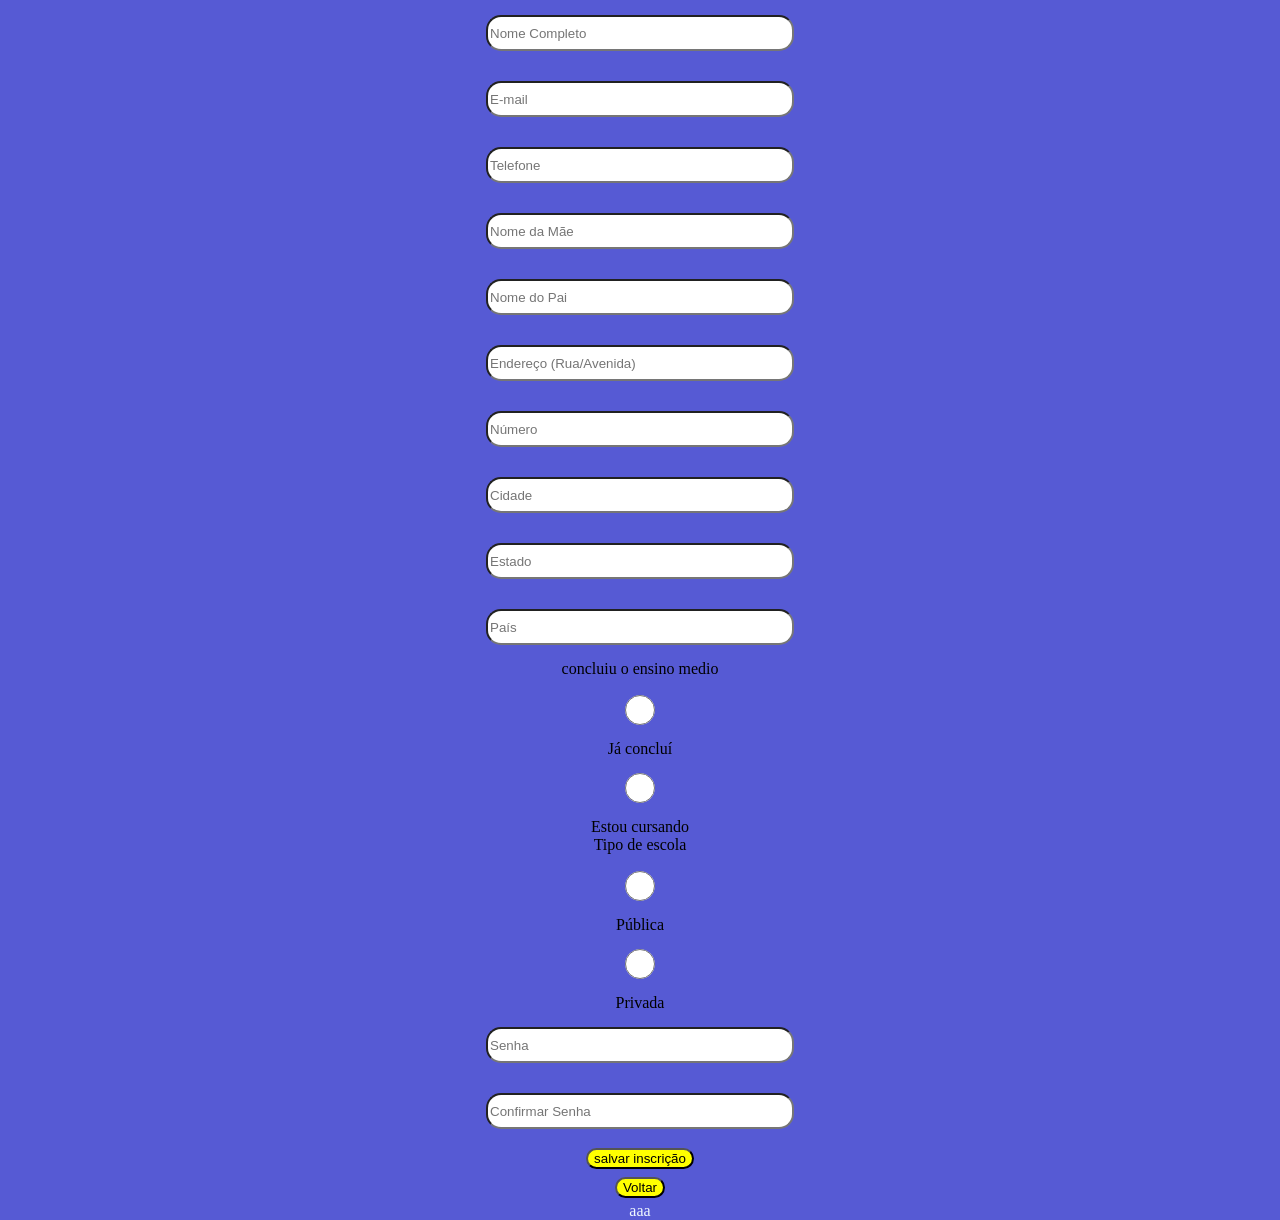
==== prova_sergio/prova/cadastro/cadastro.html @ b6af7a3e "parte js feita" ====
<!DOCTYPE html>
<html lang="pt-br">
<head>
    <meta charset="UTF-8">
    <link rel="stylesheet" href="estilo.css">
    <meta name="viewport" content="width=device-width, initial-scale=1.0">
    <title>cadastro</title>
    <script src="codigo.js"></script>
</head>
<body>
    
        <form>

            <input type="text" name="nome" placeholder="Nome Completo">
        
 
            <input type="email" name="email" placeholder="E-mail">
        
      
            <input type="tel" name="telefone" placeholder="Telefone">
        
           
            <input type="text" name="nome_mae" placeholder="Nome da Mãe">
        
   
            <input type="text" name="nome_pai" placeholder="Nome do Pai">
        
    
            <input type="text" name="endereco" placeholder="Endereço (Rua/Avenida)">
        
            
            <input type="text" name="numero" placeholder="Número">
        
           
            <input type="text" name="cidade" placeholder="Cidade">
        
           
            <input type="text" name="estado" placeholder="Estado">
        
            <input type="text" name="pais" placeholder="País">
        
     <label for="situacao_em">concluiu o ensino medio</label>
            <input type="radio" name="situacao_em" value="concluido"> Já concluí
            <input type="radio" name="situacao_em" value="cursando"> Estou cursando
        
     <label for="tipo_escola">Tipo de escola</label>   
            <input type="radio" name="tipo_escola" value="publica"> Pública
            <input type="radio" name="tipo_escola" value="privada"> Privada
        
          
            <input type="password" name="senha" placeholder="Senha">
        
            <input type="password" name="confirmar_senha" placeholder="Confirmar Senha">

            <button onclick="salvar(event)">salvar inscrição</button>

            <button onclick="voltar()">Voltar</button>

            <p id="mensagem">aaa</p>
        </form>

       
    
    
</body>
</html>
---- prova_sergio/prova/cadastro/estilo.css ----
*{
    margin: 0cm;
}

body{
    background-color: rgb(86, 90, 212);
    }

form{
    display: flex;
    justify-content: center;
    align-items: center;
    flex-direction: column;
}

#mensagem{
    color: aliceblue;
}

form input{
    height: 30px;
    margin:15px;
    width:300px;
    border-radius: 15px;
}
label{
    margin-bottom: 2px;
}
button{
    border-radius: 15px;
    background-color: yellow;
    margin:4px;
}
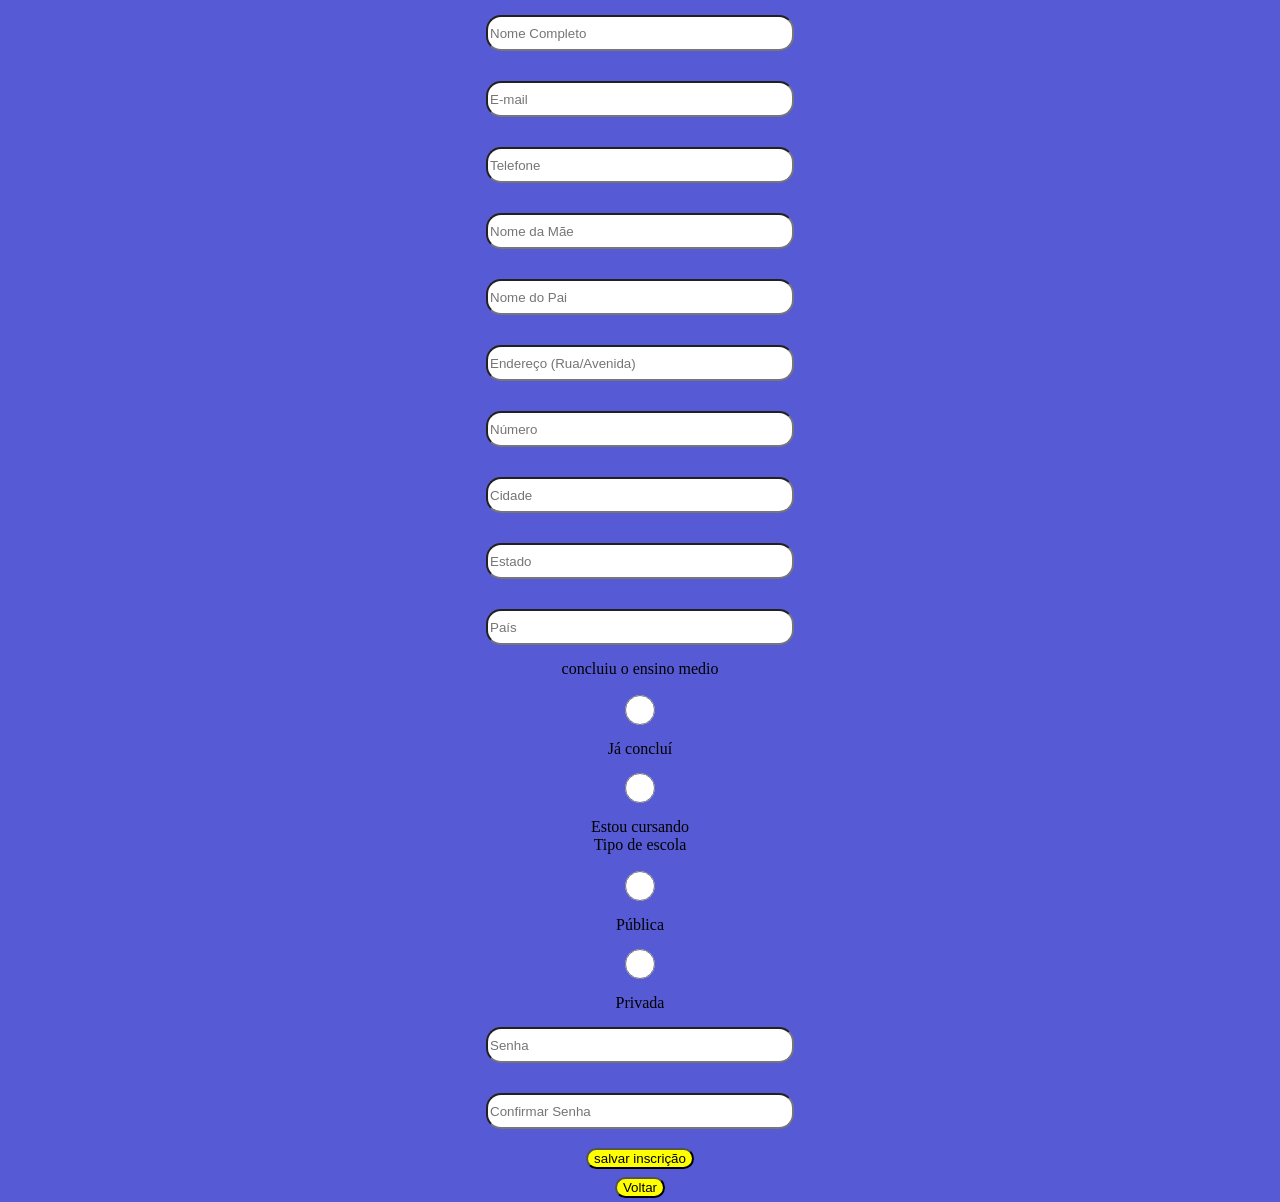
==== commit 35819dc3: "arrumando o codigo js" ====
--- a/prova_sergio/prova/cadastro/cadastro.html
+++ b/prova_sergio/prova/cadastro/cadastro.html
@@ -11,52 +11,52 @@
     
         <form>
 
-            <input type="text" name="nome" placeholder="Nome Completo">
+            <input type="text" name="nome" id="preencher" placeholder="Nome Completo">
         
  
-            <input type="email" name="email" placeholder="E-mail">
+            <input type="email" name="email" id="preencher" placeholder="E-mail">
         
       
-            <input type="tel" name="telefone" placeholder="Telefone">
+            <input type="tel" name="telefone"  id= "preencher" placeholder="Telefone">
         
            
-            <input type="text" name="nome_mae" placeholder="Nome da Mãe">
+            <input type="text" name="nome_mae"  id= "preencher" placeholder="Nome da Mãe">
         
    
-            <input type="text" name="nome_pai" placeholder="Nome do Pai">
+            <input type="text" name="nome_pai" id = "preencher" placeholder="Nome do Pai">
         
     
-            <input type="text" name="endereco" placeholder="Endereço (Rua/Avenida)">
+            <input type="text" name="endereco" id="preencher" placeholder="Endereço (Rua/Avenida)">
         
             
-            <input type="text" name="numero" placeholder="Número">
+            <input type="text" name="numero" id= "preencher" placeholder="Número">
         
            
-            <input type="text" name="cidade" placeholder="Cidade">
+            <input type="text" name="cidade" id= "preencher" placeholder="Cidade">
         
            
-            <input type="text" name="estado" placeholder="Estado">
+            <input type="text" name="estado" id= "preencher" placeholder="Estado">
         
-            <input type="text" name="pais" placeholder="País">
+            <input type="text" name="pais" id="preencher" placeholder="País">
         
      <label for="situacao_em">concluiu o ensino medio</label>
-            <input type="radio" name="situacao_em" value="concluido"> Já concluí
-            <input type="radio" name="situacao_em" value="cursando"> Estou cursando
+            <input type="radio" name="situacao_em" id= "preencher"value="concluido"> Já concluí
+            <input type="radio" name="situacao_em"  id= "preencher"value="cursando"> Estou cursando
         
      <label for="tipo_escola">Tipo de escola</label>   
-            <input type="radio" name="tipo_escola" value="publica"> Pública
-            <input type="radio" name="tipo_escola" value="privada"> Privada
+            <input type="radio" name="tipo_escola" id= "preencher"value="publica"> Pública
+            <input type="radio" name="tipo_escola" id= "preencher"value="privada"> Privada
         
           
-            <input type="password" name="senha" placeholder="Senha">
+            <input type="password" name="senha" id="senha" placeholder="Senha">
         
-            <input type="password" name="confirmar_senha" placeholder="Confirmar Senha">
+            <input type="password" name="confirmar_senha"  id= "senha"placeholder="Confirmar Senha">
 
             <button onclick="salvar(event)">salvar inscrição</button>
 
             <button onclick="voltar()">Voltar</button>
 
-            <p id="mensagem">aaa</p>
+            <p id="mensagem"></p>
         </form>
 
        
